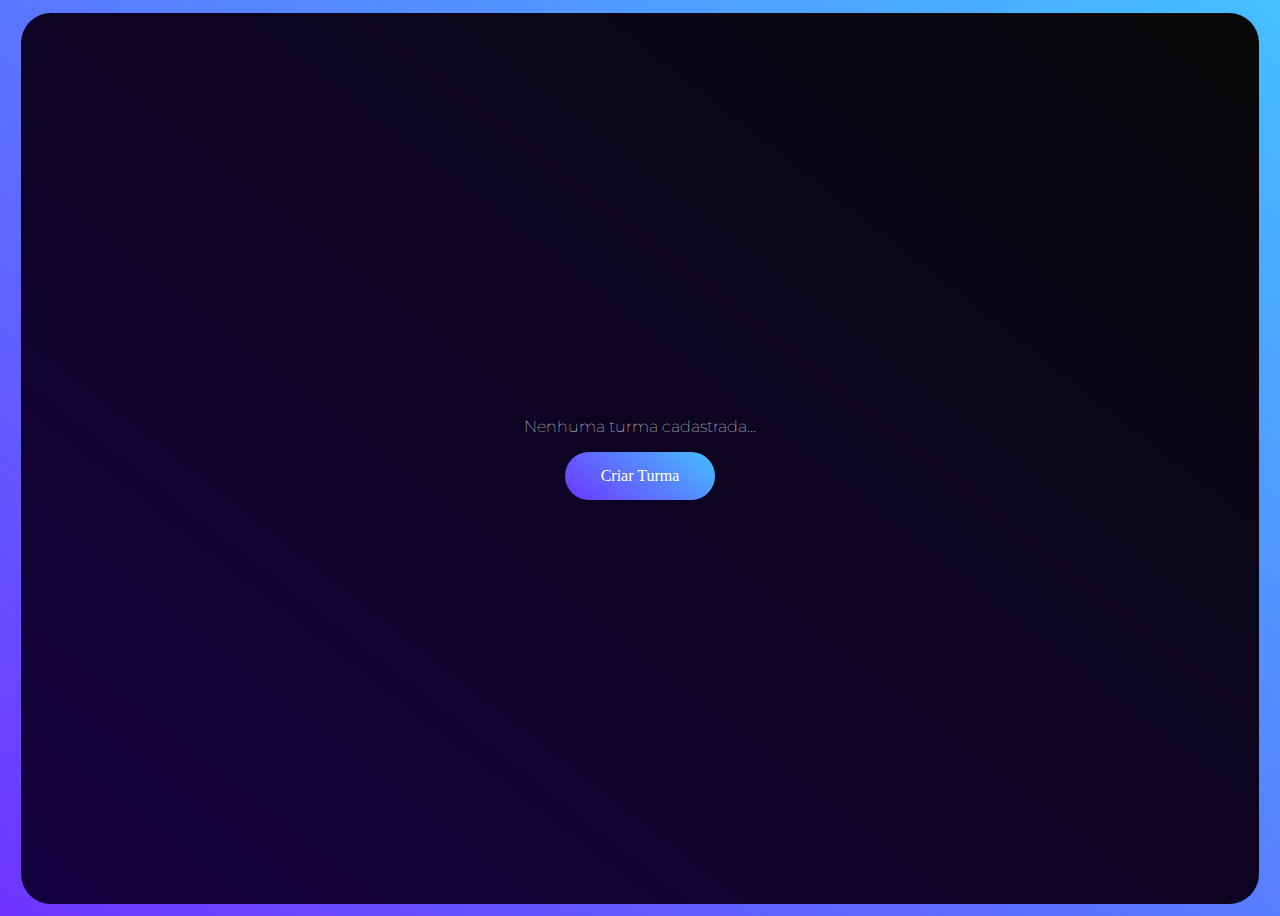
==== index.html @ e2c1eb5b "alterações css" ====
<!DOCTYPE html>
<html lang="pt_br">
<head>
    <meta charset="UTF-8">
    <meta http-equiv="X-UA-Compatible" content="IE=edge">
    <meta name="viewport" content="width=device-width, initial-scale=1.0">
    <link rel="stylesheet" href="static/css/normalize.css">
    <title>Grademy</title>
    <link rel="stylesheet" href="static/css/index.css">
    <link rel="preconnect" href="https://fonts.googleapis.com">
    <link rel="preconnect" href="https://fonts.googleapis.com">
    <link rel="preconnect" href="https://fonts.googleapis.com">
    <link rel="preconnect" href="https://fonts.gstatic.com" crossorigin>
    <link href="https://fonts.googleapis.com/css2?family=Montserrat:wght@100;200;300&family=Raleway:wght@900&display=swap" rel="stylesheet">
   

</head>
<body>
    

    <section class="section1">
        <div class="noContent">
            <p class="nenhumaNota">Nenhuma turma cadastrada...</p>
            <a href="#modalCadastroTurma" onclick="acao()" id="criarTurmaButton">Criar Turma</a>
              </svg>
        </div>
    </section>
   
    <div class="modalBg">
        <div class="modalCadastroTurma">
            <h2 class="modalTitle">Cadastro de Turma:</h2>
            <form class="formModal">
                <input type="text" placeholder="Nome da Turma" class="modalInputTurma" required/>
                <input type="text" placeholder="Nome da Escola" class= "modalInputEscola" required/>
                <input type="submit" class="botaoCadastrarTurma" value="Cadastrar Turma">
            </form>
            <div class="ball1"></div>
            <div class="ball2"></div>
            
            <a href="#" onclick="fechar()" class="closeButtonModal">X</a>
        </div>
    </div>

    
</body>
    <script src="static/js/index.js"></script>
</html>
---- static/css/index.css ----
body{
  display: flex;
  background: rgb(110,53,255);
  background: linear-gradient(38deg, rgba(110,53,255,1) 0%, rgba(69,191,255,1) 100%);
  height: 100vh;
  flex-direction: column;
  justify-content: center;
  align-items: center;
}

  .section1 {
    height: 99vh;
    width: 98%;
    border-radius: 30px;
    background: rgb(110,53,255);
    background: linear-gradient(38deg, rgb(18, 0, 63) 0%, rgb(8, 8, 8) 100%);
    display: flex;
    flex-direction: column;
    justify-content: center;
    align-items: center;
  }

  .noContent {
    display: flex;
    flex-direction: column;
    justify-content: center;
    align-items: center;
  }

 .nenhumaNota {
   color: white;
   font-family: 'Montserrat', sans-serif;
   font-weight: 100;
   text-align: center;
   margin-top: 0;
 }

 #criarTurmaButton {
    text-decoration: none;
    width: 130px;
    color: white;
    background: rgb(110,53,255);
    background: linear-gradient(38deg, rgba(110,53,255,1) 0%, rgba(69,191,255,1) 100%);
    padding: 15px 10px 15px 10px;
    border-radius: 30px;
    position: sticky;
    display: flex;
    justify-content: center;
    
 }

.modalCadastroTurma {
  font-family: 'Montserrat', sans-serif;
  color: white;
  font-weight: 200;
  width: 90%;
  height: 50%;
  background: rgb(110,53,255);
  background: linear-gradient(38deg, rgba(110,53,255,1) 0%, rgba(69,191,255,1) 100%);
  position: absolute;
  left: 19px;
  border-radius: 30px;
  display: flex;
  flex-direction: column;
  align-items: center;
  justify-content: center;
}

.modalCadastroTurma p {
  color: red;
  font-size: 13px;
  position: relative;
  left: -45px;
}

.modalCadastroTurma input {
  width: 250px;
  padding: 10px 5px 10px 5px;
  border-radius: 30px;
  border: none;
}

.modalTitle {
   position: absolute;
   top: 23%;
  z-index: 1000;

}

.modalInputTurma {
  position: absolute;
  top: 42%;
  z-index: 1000;
}

.modalInputEscola {
  position: absolute;
  top: 53%;
  z-index: 1000;
}

.modalBg {
  width: 100vw;
  height: 100vh;
  position: absolute;
  background-color: rgba(0, 0, 0, 0.199);
  display: flex;
  justify-content: center;
  align-items: center;
  display: none;
}

.botaoCadastrarTurma {
    text-decoration: none;
    width: 350px;
    color: white;
    background: rgb(110,53,255);
    background: linear-gradient(38deg, rgba(110,53,255,1) 0%, rgba(69,191,255,1) 100%);
    border-radius: 30px;
    font-size: 15px;
    padding: 13px 15px 13px 15px;
    position: absolute;
    top: 67%;
    filter: drop-shadow(1px 1px 30px rgba(0, 0, 0, 0.692));
    z-index: 1000;
}

.closeButtonModal {
    position: absolute;
    font-size: 20px;
    text-decoration: none;
    color: white;
    top: 20px;
    left: 300px;
    z-index: 1000;
}

.formModal {
  display: flex;
  flex-direction: column;
  justify-content: center;
  align-items: center;
}

.ball1 {
  width: 200px;
  height: 200px;
  border-radius: 900px;
  position: absolute;
  top: 0%;
  right: 5%;
  background: rgb(110,53,255);
  background: linear-gradient(38deg, rgba(110, 53, 255, 0.747) 0%, rgba(69,191,255,1) 100%);
}

.ball2 {
  width: 200px;
  height: 200px;
  border-radius: 900px;
  position: absolute;
  top: 40%;
  left: 0%;
  background: rgb(110,53,255);
  background: linear-gradient(38deg, rgba(110, 53, 255, 0.747) 0%, rgba(69,191,255,1) 100%);
}
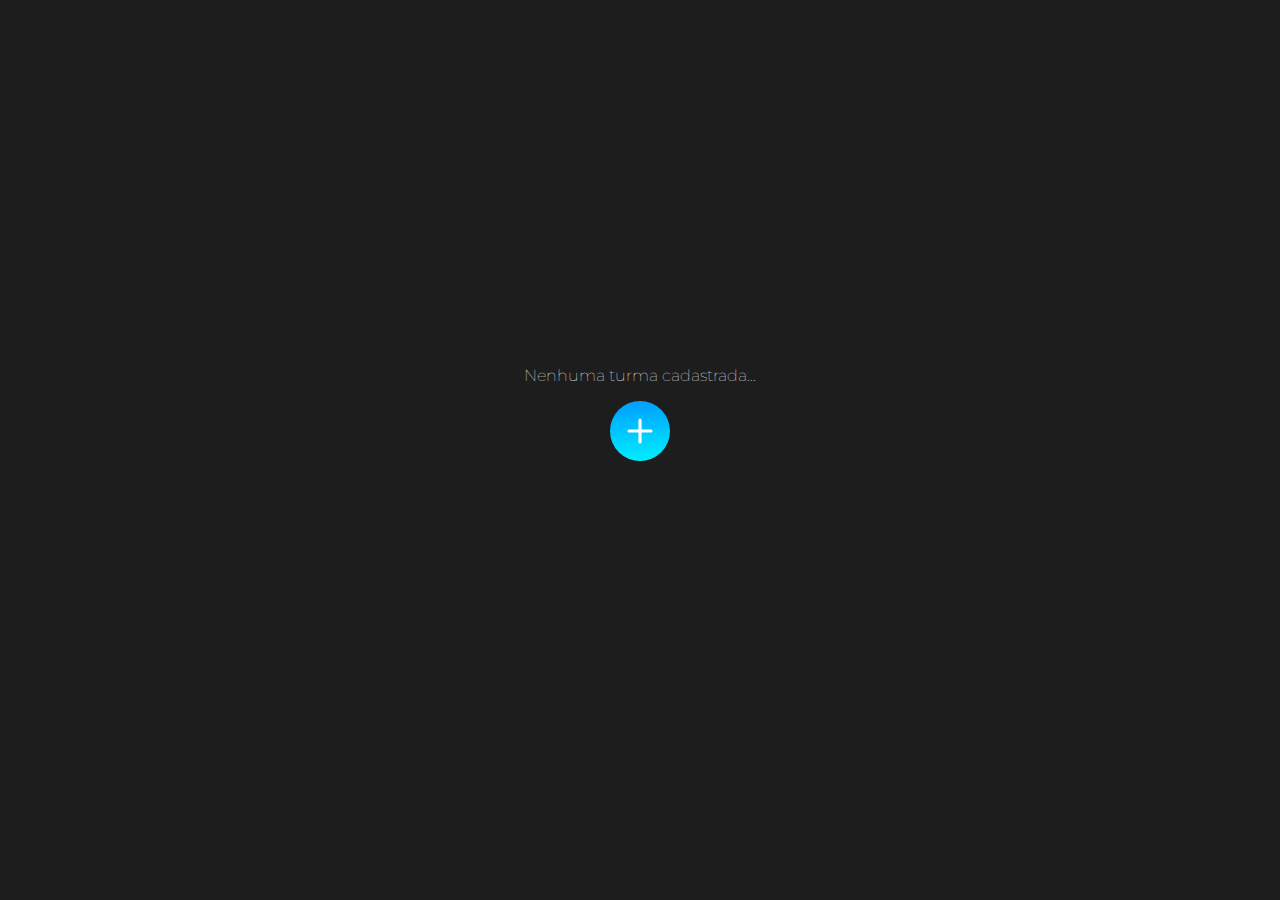
==== commit 6ec1b124: "adicionando html" ====
--- a/index.html
+++ b/index.html
@@ -21,27 +21,11 @@
     <section class="section1">
         <div class="noContent">
             <p class="nenhumaNota">Nenhuma turma cadastrada...</p>
-            <a href="#modalCadastroTurma" onclick="acao()" id="criarTurmaButton">Criar Turma</a>
+            <svg xmlns="http://www.w3.org/2000/svg" fill="currentColor" id="criarTurmaButton" class="bi bi-plus" viewBox="0 0 16 16">
+            <path d="M8 4a.5.5 0 0 1 .5.5v3h3a.5.5 0 0 1 0 1h-3v3a.5.5 0 0 1-1 0v-3h-3a.5.5 0 0 1 0-1h3v-3A.5.5 0 0 1 8 4z"/>
               </svg>
         </div>
     </section>
    
-    <div class="modalBg">
-        <div class="modalCadastroTurma">
-            <h2 class="modalTitle">Cadastro de Turma:</h2>
-            <form class="formModal">
-                <input type="text" placeholder="Nome da Turma" class="modalInputTurma" required/>
-                <input type="text" placeholder="Nome da Escola" class= "modalInputEscola" required/>
-                <input type="submit" class="botaoCadastrarTurma" value="Cadastrar Turma">
-            </form>
-            <div class="ball1"></div>
-            <div class="ball2"></div>
-            
-            <a href="#" onclick="fechar()" class="closeButtonModal">X</a>
-        </div>
-    </div>
-
-    
 </body>
-    <script src="static/js/index.js"></script>
 </html>--- a/static/css/index.css
+++ b/static/css/index.css
@@ -1,21 +1,11 @@
-
 
 body{
-  display: flex;
-  background: rgb(110,53,255);
-  background: linear-gradient(38deg, rgba(110,53,255,1) 0%, rgba(69,191,255,1) 100%);
-  height: 100vh;
-  flex-direction: column;
-  justify-content: center;
-  align-items: center;
+background-color: #1d1d1d;
 }
 
   .section1 {
-    height: 99vh;
-    width: 98%;
-    border-radius: 30px;
-    background: rgb(110,53,255);
-    background: linear-gradient(38deg, rgb(18, 0, 63) 0%, rgb(8, 8, 8) 100%);
+    height: 92vh;
+    background: #1d1d1d;
     display: flex;
     flex-direction: column;
     justify-content: center;
@@ -39,129 +29,14 @@
 
  #criarTurmaButton {
     text-decoration: none;
-    width: 130px;
+    width: 60px;
     color: white;
-    background: rgb(110,53,255);
-    background: linear-gradient(38deg, rgba(110,53,255,1) 0%, rgba(69,191,255,1) 100%);
-    padding: 15px 10px 15px 10px;
-    border-radius: 30px;
+    background: rgb(0,156,255);
+    background: linear-gradient(177deg, rgba(0,156,255,1) 0%, rgba(0,240,255,1) 100%);
+    padding: 5px;
+    border-radius: 100px;
     position: sticky;
     display: flex;
-    justify-content: center;
-    
+    box-sizing: border-box;
  }
 
-.modalCadastroTurma {
-  font-family: 'Montserrat', sans-serif;
-  color: white;
-  font-weight: 200;
-  width: 90%;
-  height: 50%;
-  background: rgb(110,53,255);
-  background: linear-gradient(38deg, rgba(110,53,255,1) 0%, rgba(69,191,255,1) 100%);
-  position: absolute;
-  left: 19px;
-  border-radius: 30px;
-  display: flex;
-  flex-direction: column;
-  align-items: center;
-  justify-content: center;
-}
-
-.modalCadastroTurma p {
-  color: red;
-  font-size: 13px;
-  position: relative;
-  left: -45px;
-}
-
-.modalCadastroTurma input {
-  width: 250px;
-  padding: 10px 5px 10px 5px;
-  border-radius: 30px;
-  border: none;
-}
-
-.modalTitle {
-   position: absolute;
-   top: 23%;
-  z-index: 1000;
-
-}
-
-.modalInputTurma {
-  position: absolute;
-  top: 42%;
-  z-index: 1000;
-}
-
-.modalInputEscola {
-  position: absolute;
-  top: 53%;
-  z-index: 1000;
-}
-
-.modalBg {
-  width: 100vw;
-  height: 100vh;
-  position: absolute;
-  background-color: rgba(0, 0, 0, 0.199);
-  display: flex;
-  justify-content: center;
-  align-items: center;
-  display: none;
-}
-
-.botaoCadastrarTurma {
-    text-decoration: none;
-    width: 350px;
-    color: white;
-    background: rgb(110,53,255);
-    background: linear-gradient(38deg, rgba(110,53,255,1) 0%, rgba(69,191,255,1) 100%);
-    border-radius: 30px;
-    font-size: 15px;
-    padding: 13px 15px 13px 15px;
-    position: absolute;
-    top: 67%;
-    filter: drop-shadow(1px 1px 30px rgba(0, 0, 0, 0.692));
-    z-index: 1000;
-}
-
-.closeButtonModal {
-    position: absolute;
-    font-size: 20px;
-    text-decoration: none;
-    color: white;
-    top: 20px;
-    left: 300px;
-    z-index: 1000;
-}
-
-.formModal {
-  display: flex;
-  flex-direction: column;
-  justify-content: center;
-  align-items: center;
-}
-
-.ball1 {
-  width: 200px;
-  height: 200px;
-  border-radius: 900px;
-  position: absolute;
-  top: 0%;
-  right: 5%;
-  background: rgb(110,53,255);
-  background: linear-gradient(38deg, rgba(110, 53, 255, 0.747) 0%, rgba(69,191,255,1) 100%);
-}
-
-.ball2 {
-  width: 200px;
-  height: 200px;
-  border-radius: 900px;
-  position: absolute;
-  top: 40%;
-  left: 0%;
-  background: rgb(110,53,255);
-  background: linear-gradient(38deg, rgba(110, 53, 255, 0.747) 0%, rgba(69,191,255,1) 100%);
-}
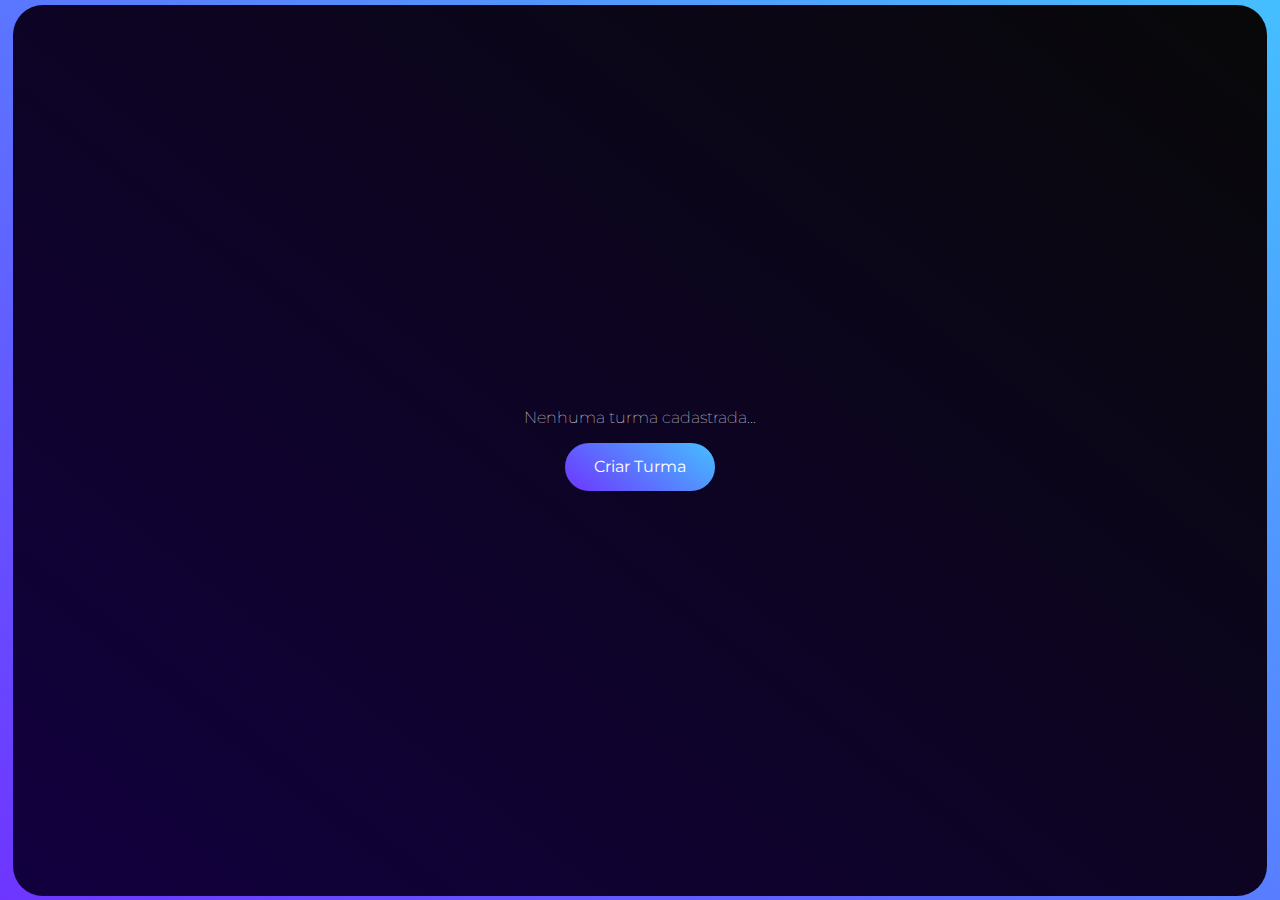
==== commit 6b8f29c6: "Merge pull request #5 from gsmitt/html/css2" ====
--- a/index.html
+++ b/index.html
@@ -21,11 +21,27 @@
     <section class="section1">
         <div class="noContent">
             <p class="nenhumaNota">Nenhuma turma cadastrada...</p>
-            <svg xmlns="http://www.w3.org/2000/svg" fill="currentColor" id="criarTurmaButton" class="bi bi-plus" viewBox="0 0 16 16">
-            <path d="M8 4a.5.5 0 0 1 .5.5v3h3a.5.5 0 0 1 0 1h-3v3a.5.5 0 0 1-1 0v-3h-3a.5.5 0 0 1 0-1h3v-3A.5.5 0 0 1 8 4z"/>
+            <a href="#modalCadastroTurma" onclick="acao()" id="criarTurmaButton">Criar Turma</a>
               </svg>
         </div>
     </section>
    
+    <div class="modalBg">
+        <div class="modalCadastroTurma">
+            <h2 class="modalTitle">Cadastro de Turma:</h2>
+            <form class="formModal">
+                <input type="text" placeholder="Nome da Turma" class="modalInputTurma" required/>
+                <input type="text" placeholder="Nome da Escola" class= "modalInputEscola" required/>
+                <input type="submit" class="botaoCadastrarTurma" value="Cadastrar Turma">
+            </form>
+            <div class="ball1"></div>
+            <div class="ball2"></div>
+            
+            <a href="#" onclick="fechar()" class="closeButtonModal">X</a>
+        </div>
+    </div>
+
+    
 </body>
+    <script src="static/js/index.js"></script>
 </html>--- a/static/css/index.css
+++ b/static/css/index.css
@@ -1,11 +1,21 @@
+
 
 body{
-background-color: #1d1d1d;
+  display: flex;
+  background: rgb(110,53,255);
+  background: linear-gradient(38deg, rgba(110,53,255,1) 0%, rgba(69,191,255,1) 100%);
+  height: 100vh;
+  flex-direction: column;
+  justify-content: center;
+  align-items: center;
 }
 
   .section1 {
-    height: 92vh;
-    background: #1d1d1d;
+    height: 99vh;
+    width: 98%;
+    border-radius: 30px;
+    background: rgb(110,53,255);
+    background: linear-gradient(38deg, rgb(18, 0, 63) 0%, rgb(8, 8, 8) 100%);
     display: flex;
     flex-direction: column;
     justify-content: center;
@@ -28,15 +38,131 @@
  }
 
  #criarTurmaButton {
+    font-family: 'Montserrat', sans-serif;
     text-decoration: none;
-    width: 60px;
+    width: 130px;
     color: white;
-    background: rgb(0,156,255);
-    background: linear-gradient(177deg, rgba(0,156,255,1) 0%, rgba(0,240,255,1) 100%);
-    padding: 5px;
-    border-radius: 100px;
+    background: rgb(110,53,255);
+    background: linear-gradient(38deg, rgba(110,53,255,1) 0%, rgba(69,191,255,1) 100%);
+    padding: 15px 10px 15px 10px;
+    border-radius: 30px;
     position: sticky;
     display: flex;
-    box-sizing: border-box;
+    justify-content: center;
+    
  }
 
+.modalCadastroTurma {
+  font-family: 'Montserrat', sans-serif;
+  color: white;
+  font-weight: 200;
+  width: 90%;
+  height: 50%;
+  background: rgb(110,53,255);
+  background: linear-gradient(38deg, rgba(110,53,255,1) 0%, rgba(69,191,255,1) 100%);
+  position: absolute;
+  left: 19px;
+  border-radius: 30px;
+  display: flex;
+  flex-direction: column;
+  align-items: center;
+  justify-content: center;
+}
+
+.modalCadastroTurma p {
+  color: red;
+  font-size: 13px;
+  position: relative;
+  left: -45px;
+}
+
+.modalCadastroTurma input {
+  width: 250px;
+  padding: 10px 5px 10px 5px;
+  border-radius: 30px;
+  border: none;
+}
+
+.modalTitle {
+   position: absolute;
+   top: 23%;
+  z-index: 1000;
+
+}
+
+.modalInputTurma {
+  position: absolute;
+  top: 42%;
+  z-index: 1000;
+}
+
+.modalInputEscola {
+  position: absolute;
+  top: 53%;
+  z-index: 1000;
+}
+
+.modalBg {
+  width: 100vw;
+  height: 100vh;
+  position: absolute;
+  background-color: rgba(0, 0, 0, 0.199);
+  display: flex;
+  justify-content: center;
+  align-items: center;
+  display: none;
+}
+
+.botaoCadastrarTurma {
+    text-decoration: none;
+    width: 350px;
+    color: white;
+    background: rgb(110,53,255);
+    background: linear-gradient(38deg, rgba(110,53,255,1) 0%, rgba(69,191,255,1) 100%);
+    border-radius: 30px;
+    font-size: 15px;
+    padding: 13px 15px 13px 15px;
+    position: absolute;
+    top: 67%;
+    filter: drop-shadow(1px 1px 30px rgba(0, 0, 0, 0.692));
+    z-index: 1000;
+}
+
+.closeButtonModal {
+    position: absolute;
+    font-size: 20px;
+    text-decoration: none;
+    color: white;
+    top: 20px;
+    left: 300px;
+    z-index: 1000;
+}
+
+.formModal {
+  display: flex;
+  flex-direction: column;
+  justify-content: center;
+  align-items: center;
+}
+
+.ball1 {
+  width: 200px;
+  height: 200px;
+  border-radius: 900px;
+  position: absolute;
+  top: 0%;
+  right: 5%;
+  background: rgb(110,53,255);
+  background: linear-gradient(38deg, rgba(110, 53, 255, 0.747) 0%, rgba(69,191,255,1) 100%);
+}
+
+.ball2 {
+  width: 200px;
+  height: 200px;
+  border-radius: 900px;
+  position: absolute;
+  top: 40%;
+  left: 0%;
+  background: rgb(110,53,255);
+  background: linear-gradient(38deg, rgba(110, 53, 255, 0.747) 0%, rgba(69,191,255,1) 100%);
+}
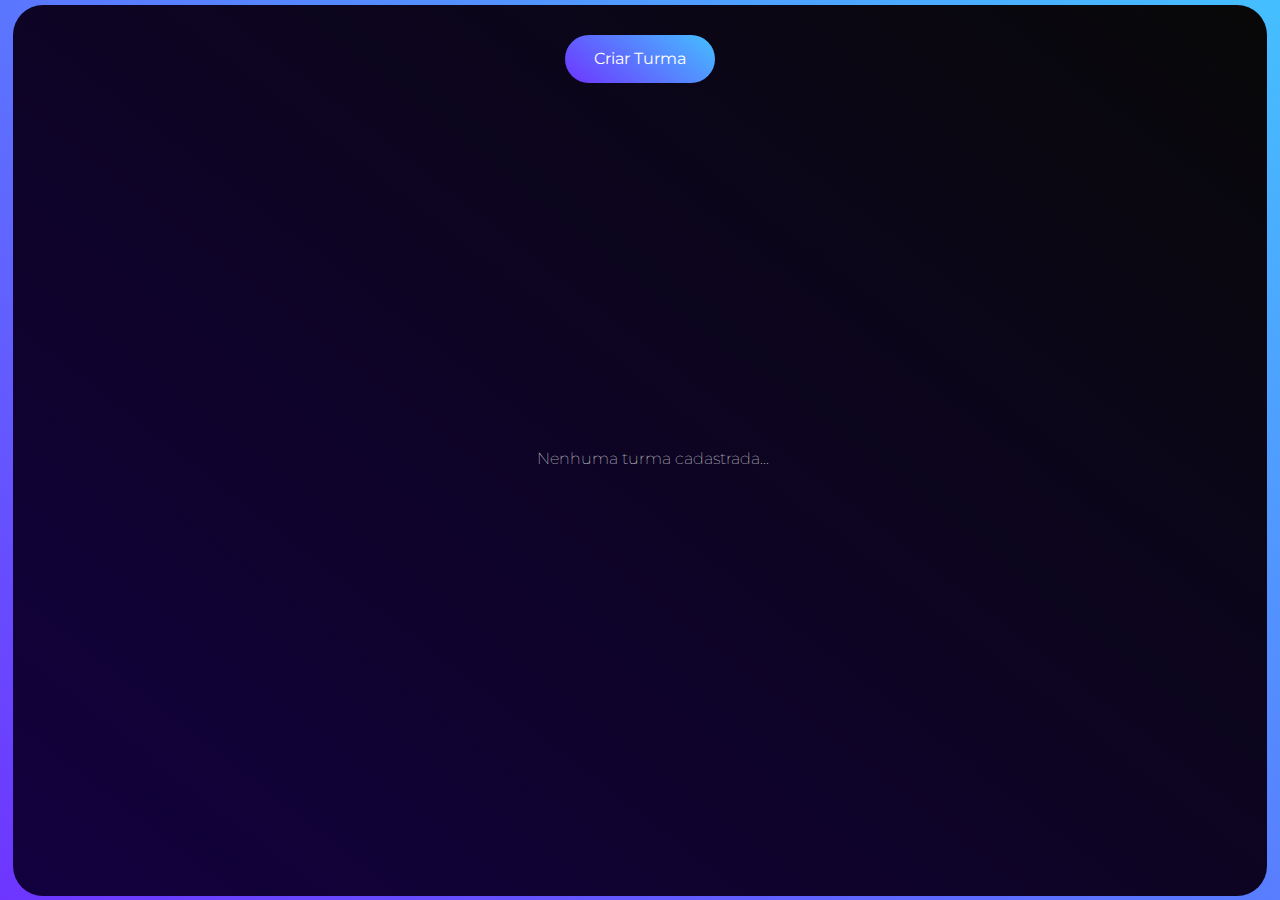
==== commit 379f3f16: "alterações css turmas" ====
--- a/index.html
+++ b/index.html
@@ -11,7 +11,7 @@
     <link rel="preconnect" href="https://fonts.googleapis.com">
     <link rel="preconnect" href="https://fonts.googleapis.com">
     <link rel="preconnect" href="https://fonts.gstatic.com" crossorigin>
-    <link href="https://fonts.googleapis.com/css2?family=Montserrat:wght@100;200;300&family=Raleway:wght@900&display=swap" rel="stylesheet">
+    <link href="https://fonts.googleapis.com/css2?family=Montserrat:wght@100;200;300;400;500;700;800;900&family=Raleway:wght@700&display=swap" rel="stylesheet">
    
 
 </head>
@@ -20,9 +20,11 @@
 
     <section class="section1">
         <div class="noContent">
+            <a href="#modalCadastroTurma" id="criarTurmaButton">Criar Turma</a>
+              </svg>
+        </div>
+        <div class="turmas">
             <p class="nenhumaNota">Nenhuma turma cadastrada...</p>
-            <a href="#modalCadastroTurma" onclick="acao()" id="criarTurmaButton">Criar Turma</a>
-              </svg>
         </div>
     </section>
    
@@ -31,17 +33,21 @@
             <h2 class="modalTitle">Cadastro de Turma:</h2>
             <form class="formModal">
                 <input type="text" placeholder="Nome da Turma" class="modalInputTurma" required/>
-                <input type="text" placeholder="Nome da Escola" class= "modalInputEscola" required/>
+                <p class="pNome"></p>
+                <input type="text" placeholder="Código da Turma" class= "modalInputEscola" required/>
+                <p class="pCodigo"></p>
                 <input type="submit" class="botaoCadastrarTurma" value="Cadastrar Turma">
             </form>
             <div class="ball1"></div>
             <div class="ball2"></div>
             
-            <a href="#" onclick="fechar()" class="closeButtonModal">X</a>
+            <a href="#" class="closeButtonModal">X</a>
         </div>
     </div>
 
     
 </body>
-    <script src="static/js/index.js"></script>
+    <script type="module" src="./static/js/index.js">
+        import {acao, fechar, submit} from "./static/js/index.js"
+    </script>
 </html>--- a/static/css/index.css
+++ b/static/css/index.css
@@ -18,11 +18,10 @@
     background: linear-gradient(38deg, rgb(18, 0, 63) 0%, rgb(8, 8, 8) 100%);
     display: flex;
     flex-direction: column;
-    justify-content: center;
-    align-items: center;
   }
 
   .noContent {
+    margin-top: 30px;
     display: flex;
     flex-direction: column;
     justify-content: center;
@@ -35,6 +34,8 @@
    font-weight: 100;
    text-align: center;
    margin-top: 0;
+   position: absolute;
+   top: 50%;
  }
 
  #criarTurmaButton {
@@ -94,12 +95,14 @@
   position: absolute;
   top: 42%;
   z-index: 1000;
+  outline: none;
 }
 
 .modalInputEscola {
   position: absolute;
   top: 53%;
   z-index: 1000;
+  outline: none;
 }
 
 .modalBg {
@@ -166,3 +169,45 @@
   background: rgb(110,53,255);
   background: linear-gradient(38deg, rgba(110, 53, 255, 0.747) 0%, rgba(69,191,255,1) 100%);
 }
+
+.pNome {
+  display: none;
+}
+.pCodigo {
+  display: none;
+}
+
+.itemTurma {
+  font-family: 'Montserrat', sans-serif;
+  color: white;
+  width: 90%;
+  margin-top: 30px;
+  border-radius: 20px;
+  background: rgb(110,53,255);
+  background: linear-gradient(38deg, rgba(110, 53, 255, 0.747) 0%, rgba(69,191,255,1) 100%);
+}
+
+.itemTurma h2 {
+  font-family: 'Montserrat', sans-serif;
+  color: white;
+  font-weight: 800;
+  margin-left: 30px;
+  margin-bottom: 10px;
+}
+
+.itemTurma p {
+  margin-left: 30px;
+  margin-top: 0px;
+}
+
+.turmas {
+  width: 100vw;
+  height: 88vh;
+  padding-top: 100px;
+  padding-bottom: 10px;
+  display: flex;
+  align-items: center;
+  justify-content: center;
+  flex-direction: column;
+  overflow: auto;
+}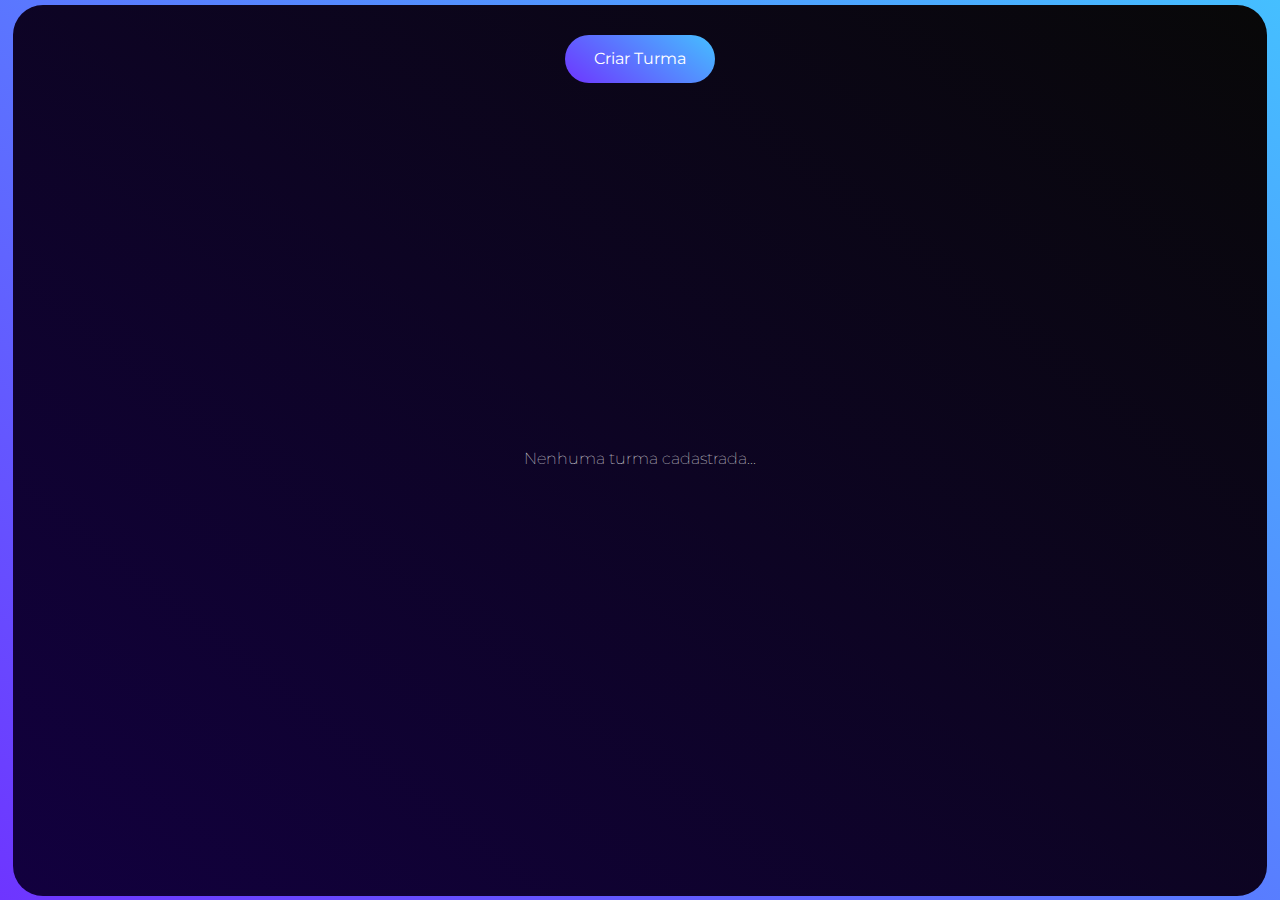
==== commit 11c38da6: "alterações" ====
--- a/index.html
+++ b/index.html
@@ -11,7 +11,7 @@
     <link rel="preconnect" href="https://fonts.googleapis.com">
     <link rel="preconnect" href="https://fonts.googleapis.com">
     <link rel="preconnect" href="https://fonts.gstatic.com" crossorigin>
-    <link href="https://fonts.googleapis.com/css2?family=Montserrat:wght@100;200;300;400;500;700;800;900&family=Raleway:wght@700&display=swap" rel="stylesheet">
+    <link href="https://fonts.googleapis.com/css2?family=Montserrat:wght@100;200;300&family=Raleway:wght@900&display=swap" rel="stylesheet">
    
 
 </head>
@@ -20,11 +20,12 @@
 
     <section class="section1">
         <div class="noContent">
+            <p class="nenhumaNota">Nenhuma turma cadastrada...</p>
             <a href="#modalCadastroTurma" id="criarTurmaButton">Criar Turma</a>
               </svg>
         </div>
         <div class="turmas">
-            <p class="nenhumaNota">Nenhuma turma cadastrada...</p>
+
         </div>
     </section>
    
@@ -32,9 +33,9 @@
         <div class="modalCadastroTurma">
             <h2 class="modalTitle">Cadastro de Turma:</h2>
             <form class="formModal">
-                <input type="text" placeholder="Nome da Turma" class="modalInputTurma" required/>
+                <input type="text" placeholder="Nome da Turma" class="modalInputTurma"/>
                 <p class="pNome"></p>
-                <input type="text" placeholder="Código da Turma" class= "modalInputEscola" required/>
+                <input type="text" placeholder="Código da Turma" class= "modalInputEscola"/>
                 <p class="pCodigo"></p>
                 <input type="submit" class="botaoCadastrarTurma" value="Cadastrar Turma">
             </form>
--- a/static/css/index.css
+++ b/static/css/index.css
@@ -18,6 +18,7 @@
     background: linear-gradient(38deg, rgb(18, 0, 63) 0%, rgb(8, 8, 8) 100%);
     display: flex;
     flex-direction: column;
+    overflow: hidden;
   }
 
   .noContent {
@@ -26,6 +27,7 @@
     flex-direction: column;
     justify-content: center;
     align-items: center;
+    padding-bottom: 20px;
   }
 
  .nenhumaNota {
@@ -202,8 +204,6 @@
 
 .turmas {
   width: 100vw;
-  height: 88vh;
-  padding-top: 100px;
   padding-bottom: 10px;
   display: flex;
   align-items: center;
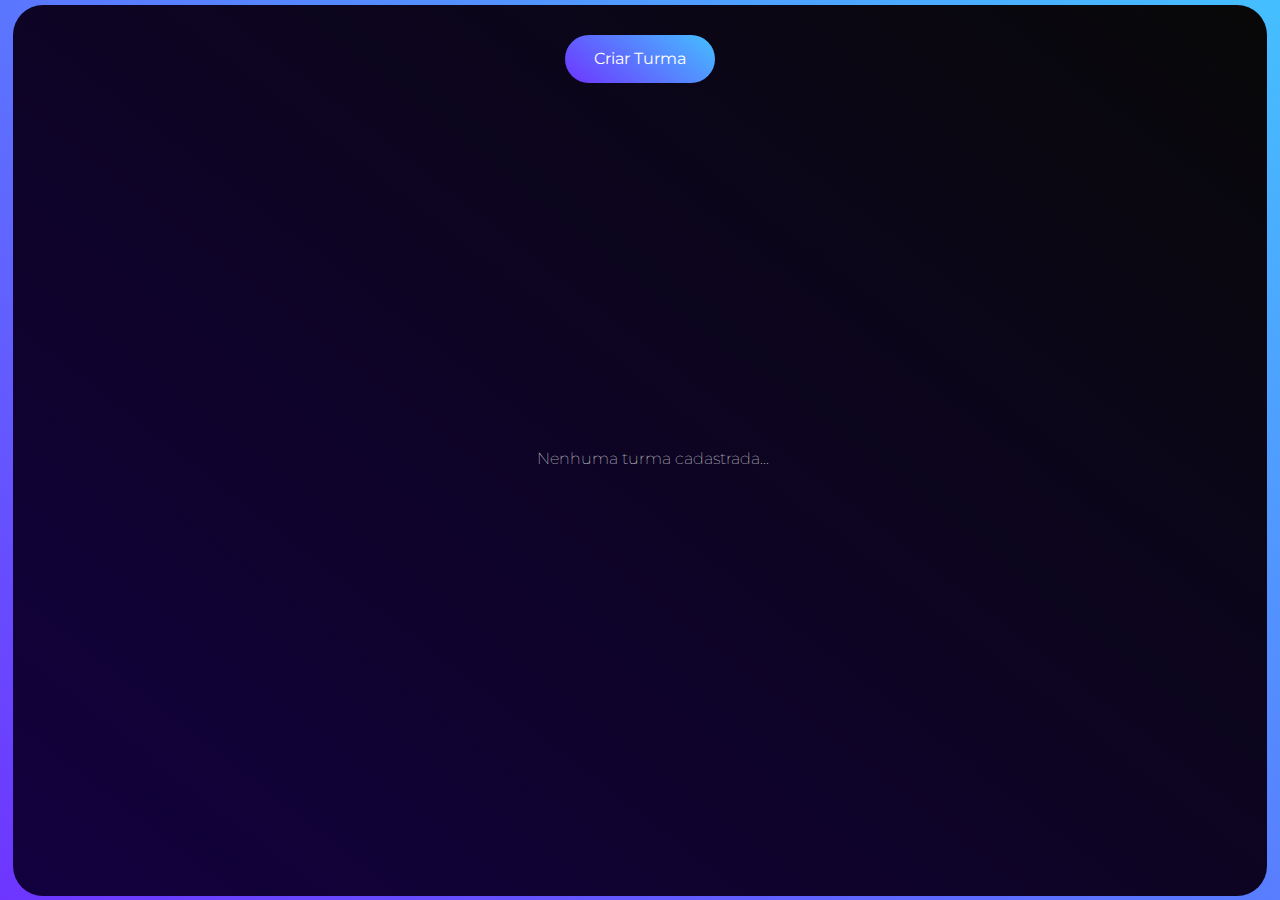
==== commit 4e3e027d: "Merge pull request #6 from gsmitt/DOM/1" ====
--- a/index.html
+++ b/index.html
@@ -11,7 +11,7 @@
     <link rel="preconnect" href="https://fonts.googleapis.com">
     <link rel="preconnect" href="https://fonts.googleapis.com">
     <link rel="preconnect" href="https://fonts.gstatic.com" crossorigin>
-    <link href="https://fonts.googleapis.com/css2?family=Montserrat:wght@100;200;300&family=Raleway:wght@900&display=swap" rel="stylesheet">
+    <link href="https://fonts.googleapis.com/css2?family=Montserrat:wght@100;200;300;400;500;700;800;900&family=Raleway:wght@700&display=swap" rel="stylesheet">
    
 
 </head>
@@ -20,12 +20,11 @@
 
     <section class="section1">
         <div class="noContent">
-            <p class="nenhumaNota">Nenhuma turma cadastrada...</p>
             <a href="#modalCadastroTurma" id="criarTurmaButton">Criar Turma</a>
               </svg>
         </div>
         <div class="turmas">
-
+            <p class="nenhumaNota">Nenhuma turma cadastrada...</p>
         </div>
     </section>
    
@@ -33,9 +32,9 @@
         <div class="modalCadastroTurma">
             <h2 class="modalTitle">Cadastro de Turma:</h2>
             <form class="formModal">
-                <input type="text" placeholder="Nome da Turma" class="modalInputTurma"/>
+                <input type="text" placeholder="Nome da Turma" class="modalInputTurma" required/>
                 <p class="pNome"></p>
-                <input type="text" placeholder="Código da Turma" class= "modalInputEscola"/>
+                <input type="text" placeholder="Código da Turma" class= "modalInputEscola" required/>
                 <p class="pCodigo"></p>
                 <input type="submit" class="botaoCadastrarTurma" value="Cadastrar Turma">
             </form>
--- a/static/css/index.css
+++ b/static/css/index.css
@@ -18,7 +18,6 @@
     background: linear-gradient(38deg, rgb(18, 0, 63) 0%, rgb(8, 8, 8) 100%);
     display: flex;
     flex-direction: column;
-    overflow: hidden;
   }
 
   .noContent {
@@ -27,7 +26,6 @@
     flex-direction: column;
     justify-content: center;
     align-items: center;
-    padding-bottom: 20px;
   }
 
  .nenhumaNota {
@@ -204,6 +202,8 @@
 
 .turmas {
   width: 100vw;
+  height: 88vh;
+  padding-top: 100px;
   padding-bottom: 10px;
   display: flex;
   align-items: center;
